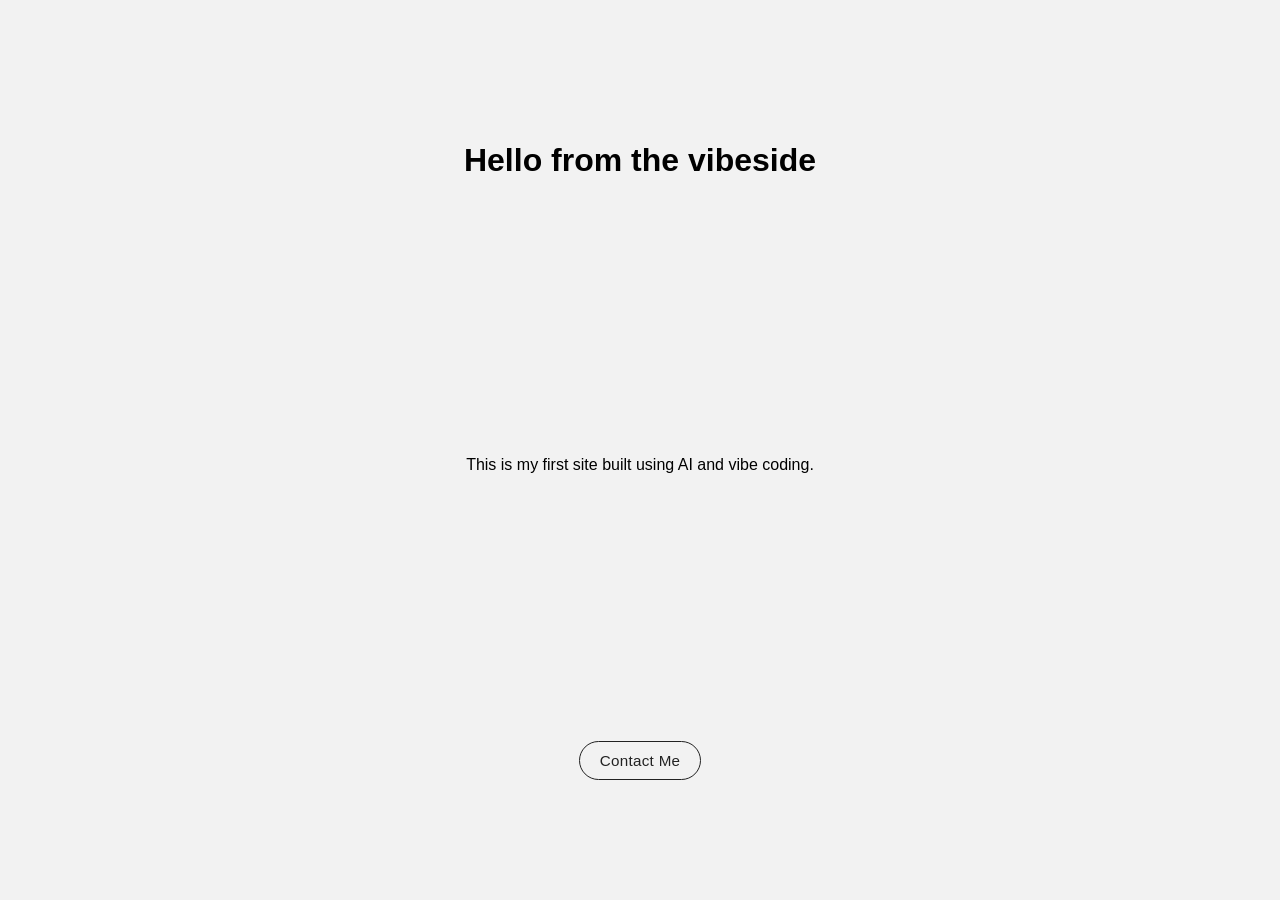
==== index.html @ 2c84edce "first draft of homepage. Made-with: Cursor" ====
<!doctype html>
<html lang="en">
<head>
  <meta charset="UTF-8" />
  <meta name="viewport" content="width=device-width, initial-scale=1.0" />
  <title>Vibeside</title>
  <style>
    body {
      margin: 0;
      min-height: 100vh;
      display: grid;
      place-items: center;
      font-family: Arial, sans-serif;
      background: #f2f2f2;
      text-align: center;
    }

    button {
      margin-top: 10px;
      padding: 10px 20px;
      border: 1px solid #222;
      border-radius: 999px;
      background: transparent;
      color: #222;
      font-size: 0.95rem;
      letter-spacing: 0.02em;
      cursor: pointer;
      transition: background 0.2s ease, color 0.2s ease, transform 0.2s ease;
    }

    button:hover {
      background: #222;
      color: #fff;
      transform: translateY(-1px);
    }
  </style>
</head>
<body>
  <h1>Hello from the vibeside</h1>
  <p>This is my first site built using AI and vibe coding.</p>
  <button type="button">Contact Me</button>
</body>
</html>
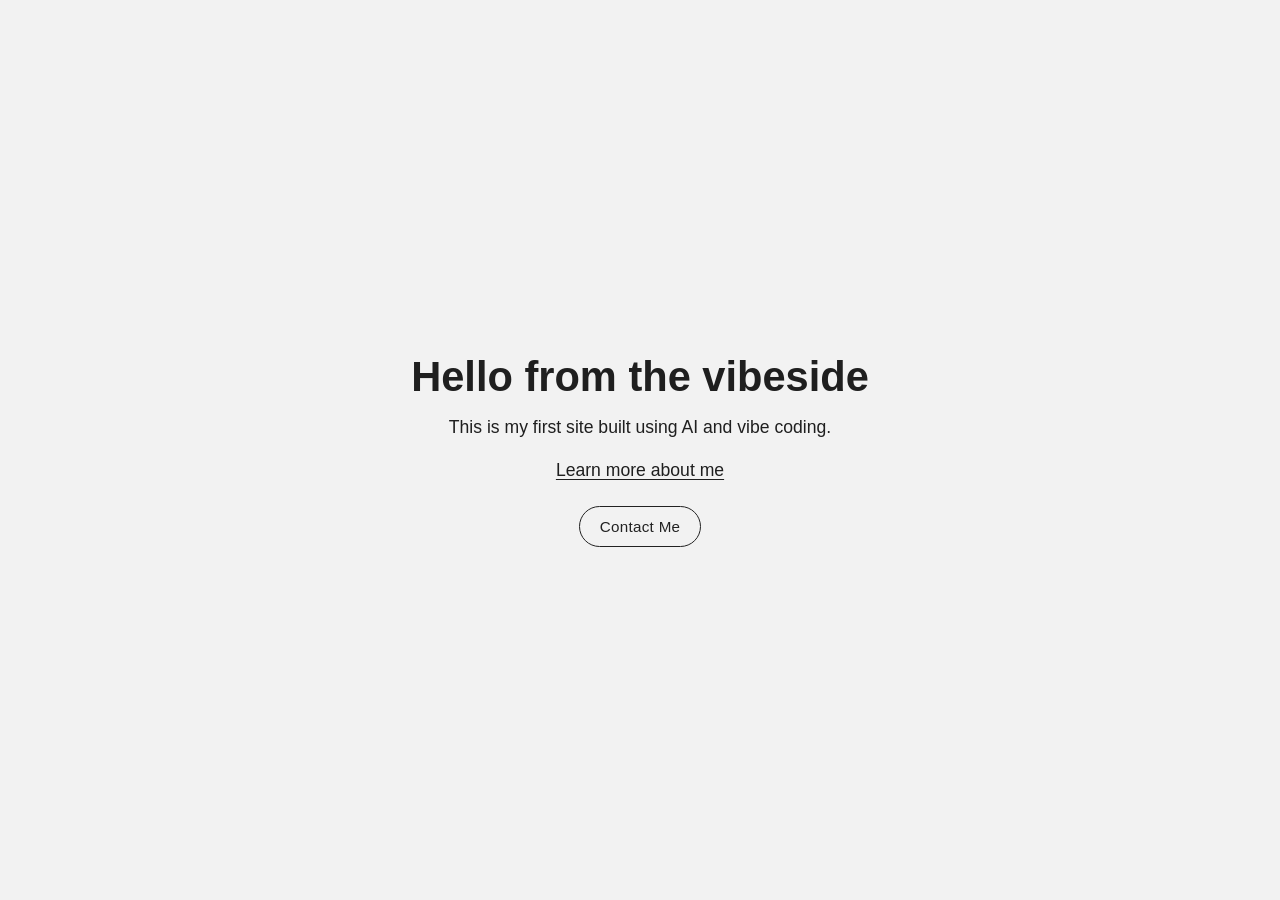
==== commit dfef4f53: "add styles and responsive layout. Made-with: Cursor" ====
--- a/index.html
+++ b/index.html
@@ -4,6 +4,7 @@
   <meta charset="UTF-8" />
   <meta name="viewport" content="width=device-width, initial-scale=1.0" />
   <title>Vibeside</title>
+  <link rel="stylesheet" href="styles.css" />
   <style>
     body {
       margin: 0;
@@ -13,11 +14,34 @@
       font-family: Arial, sans-serif;
       background: #f2f2f2;
       text-align: center;
+      color: #1f1f1f;
+      padding: 24px 16px;
+      box-sizing: border-box;
+    }
+
+    main {
+      width: min(100%, 560px);
+    }
+
+    h1 {
+      font-size: clamp(1.8rem, 4.5vw, 2.6rem);
+      margin: 0 0 12px;
+    }
+
+    p {
+      margin: 0 0 14px;
+      line-height: 1.6;
+      font-size: clamp(1rem, 2.6vw, 1.1rem);
+    }
+
+    a {
+      color: #1f1f1f;
+      text-underline-offset: 3px;
     }
 
     button {
-      margin-top: 10px;
-      padding: 10px 20px;
+      margin-top: 8px;
+      padding: 11px 20px;
       border: 1px solid #222;
       border-radius: 999px;
       background: transparent;
@@ -33,11 +57,20 @@
       color: #fff;
       transform: translateY(-1px);
     }
+
+    @media (max-width: 480px) {
+      button {
+        width: 100%;
+      }
+    }
   </style>
 </head>
 <body>
-  <h1>Hello from the vibeside</h1>
-  <p>This is my first site built using AI and vibe coding.</p>
-  <button type="button">Contact Me</button>
+  <main>
+    <h1>Hello from the vibeside</h1>
+    <p>This is my first site built using AI and vibe coding.</p>
+    <p><a href="about.html">Learn more about me</a></p>
+    <button type="button">Contact Me</button>
+  </main>
 </body>
 </html>
--- a/styles.css
+++ b/styles.css
@@ -0,0 +1,10 @@
+body {
+  margin: 0;
+  min-height: 100vh;
+  display: grid;
+  place-items: center;
+  text-align: center;
+  font-family: "Inter", "Segoe UI", Roboto, Helvetica, Arial, sans-serif;
+  background: #f5f5f5;
+  color: #1f1f1f;
+}
